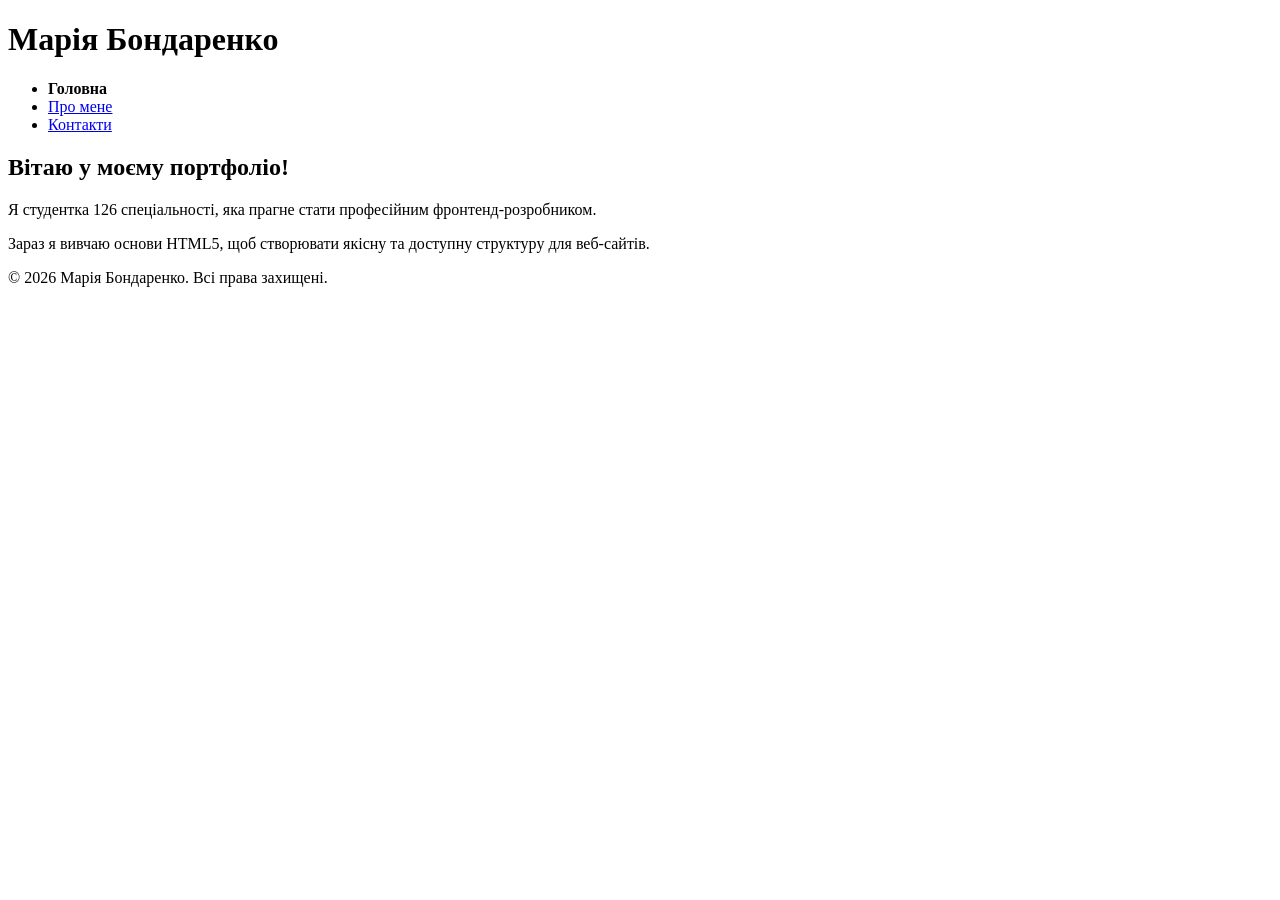
==== index.html @ ab2bf9c3 "feat: create basic index.html structure" ====
<!DOCTYPE html>
<html lang="uk">
<head>
    <meta charset="UTF-8">
    <meta name="viewport" content="width=device-width, initial-scale=1.0">
    <meta name="description" content="Портфоліо майбутнього фронтенд-розробника Марії Бондаренко">
    <meta name="author" content="Марія Бондаренко">
    <title>Головна — Портфоліо</title>
</head>
<body>
    <header>
        <h1>Марія Бондаренко</h1>
        <nav>
            <ul>
                <li><strong>Головна</strong></li>
                <li><a href="about.html">Про мене</a></li>
                <li><a href="contacts.html">Контакти</a></li>
            </ul>
        </nav>
    </header>

    <main>
        <section>
            <h2>Вітаю у моєму портфоліо!</h2>
            <p>Я студентка 126 спеціальності, яка прагне стати професійним фронтенд-розробником.</p>
            <p>Зараз я вивчаю основи HTML5, щоб створювати якісну та доступну структуру для веб-сайтів.</p>
        </section>
    </main>

    <footer>
        <p>&copy; 2026 Марія Бондаренко. Всі права захищені.</p>
    </footer>
</body>
</html>
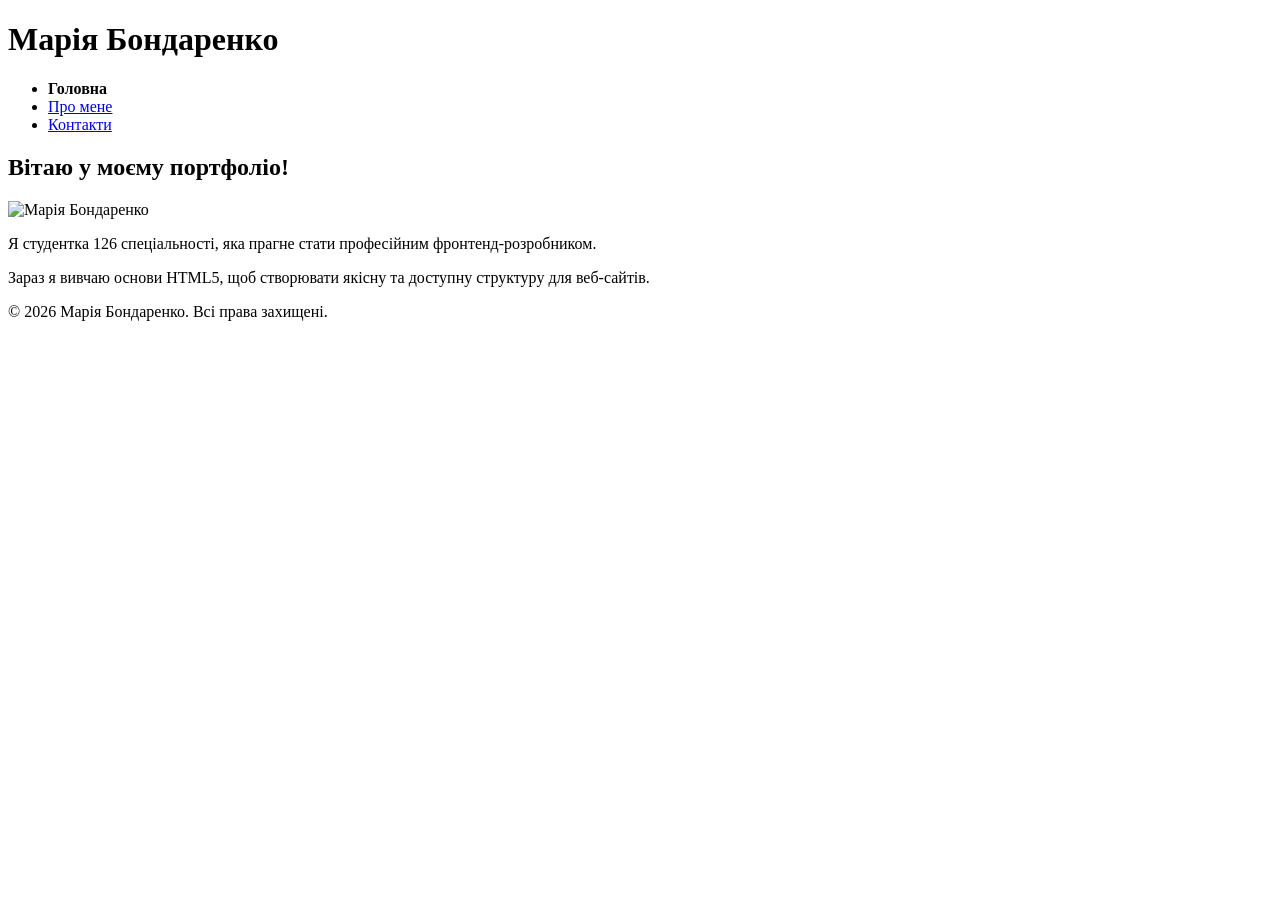
==== commit 2833d903: "feat: add multimedia elements to all pages" ====
--- a/index.html
+++ b/index.html
@@ -22,6 +22,9 @@
     <main>
         <section>
             <h2>Вітаю у моєму портфоліо!</h2>
+			
+			<img src="my-photo.jpg" alt="Марія Бондаренко" width="250">
+			
             <p>Я студентка 126 спеціальності, яка прагне стати професійним фронтенд-розробником.</p>
             <p>Зараз я вивчаю основи HTML5, щоб створювати якісну та доступну структуру для веб-сайтів.</p>
         </section>
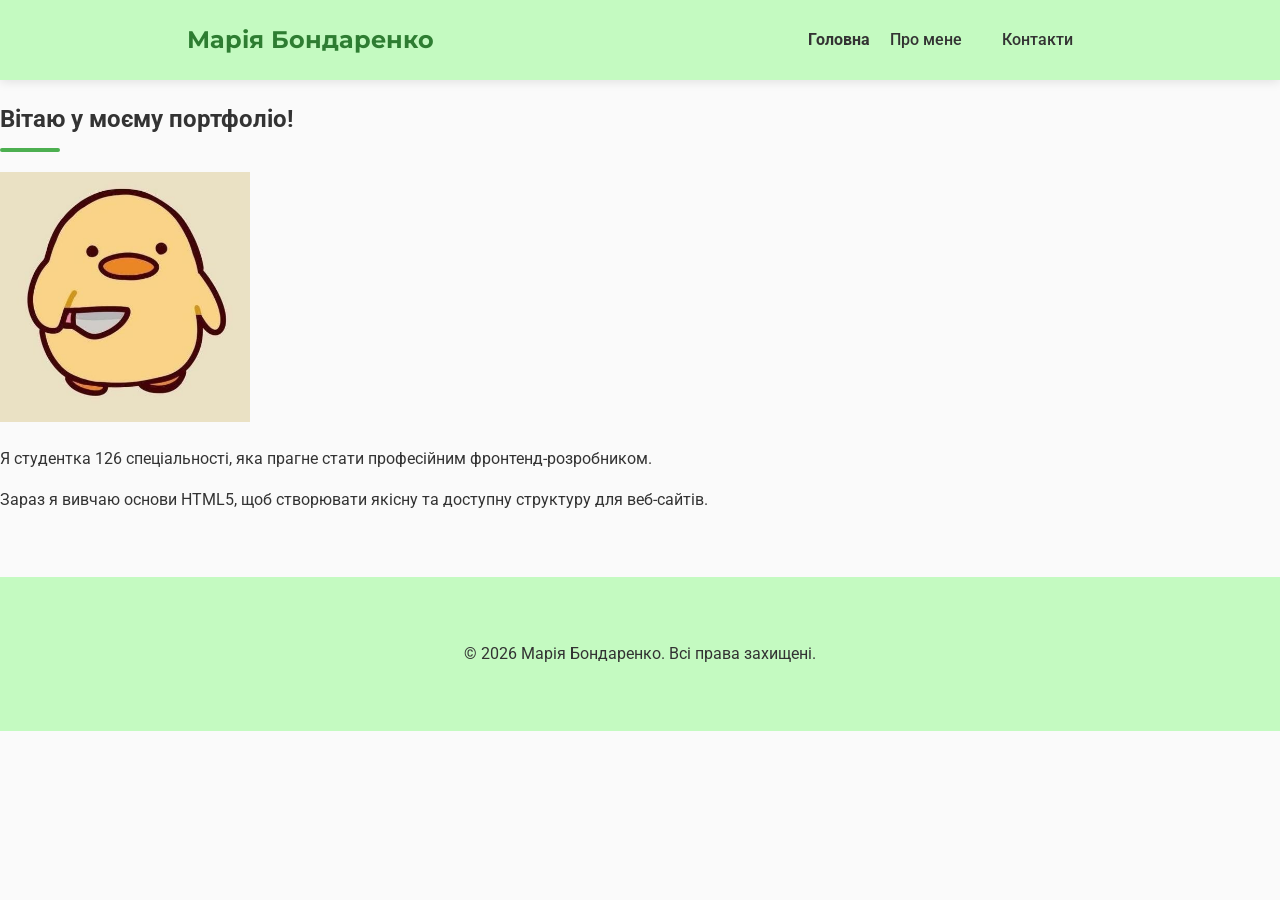
==== commit 85640abf: "feat: add CSS styles" ====
--- a/index.html
+++ b/index.html
@@ -6,6 +6,7 @@
     <meta name="description" content="Портфоліо майбутнього фронтенд-розробника Марії Бондаренко">
     <meta name="author" content="Марія Бондаренко">
     <title>Головна — Портфоліо</title>
+	<link rel="stylesheet" href="styles.css">
 </head>
 <body>
     <header>
@@ -23,7 +24,7 @@
         <section>
             <h2>Вітаю у моєму портфоліо!</h2>
 			
-			<img src="my-photo.jpg" alt="Марія Бондаренко" width="250">
+			<img src="images/my-photo.jpg" alt="Марія Бондаренко" width="250">
 			
             <p>Я студентка 126 спеціальності, яка прагне стати професійним фронтенд-розробником.</p>
             <p>Зараз я вивчаю основи HTML5, щоб створювати якісну та доступну структуру для веб-сайтів.</p>
--- a/styles.css
+++ b/styles.css
@@ -0,0 +1,178 @@
+/* ===== Загальні налаштування ===== */
+@import url('https://fonts.googleapis.com/css2?family=Montserrat:wght@400;700&family=Roboto:wght@300;400&display=swap');
+
+*,
+*::before,
+*::after {
+    box-sizing: border-box; /* Включаємо padding та border у ширину */
+}
+
+body {
+    margin: 0;
+    padding: 0;
+    font-family: 'Roboto', Arial, sans-serif;
+    line-height: 1.6;
+    color: #333333;
+    padding-top: 80px; /* Відступ під фіксований хедер */
+    background-color: hsl(0, 0%, 98%);
+}
+
+/* ===== Хедер та навігація ===== */
+header {
+    position: fixed; /* Фіксований хедер */
+    top: 0;
+    left: 0;
+    width: 100%;
+    height: 80px;
+    background-color: #C4FAC1; /* Ваш світло-зелений колір */
+    display: flex;
+    justify-content: space-around;
+    align-items: center;
+    z-index: 1000;
+    box-shadow: 0 2px 10px rgba(0,0,0,0.1);
+}
+
+header h1 {
+    margin: 0;
+    font-family: 'Montserrat', sans-serif;
+    font-size: 1.5rem;
+    color: #2E7D32;
+}
+
+nav ul {
+    list-style: none;
+    margin: 0;
+    padding: 0;
+    display: flex;
+}
+
+nav ul li a {
+    text-decoration: none;
+    color: #333333;
+    padding: 10px 20px;
+    font-weight: 500;
+    transition: 0.3s;
+}
+
+nav ul li a:hover {
+    background-color: rgba(76, 175, 80, 0.2);
+    border-radius: 4px;
+    color: #2E7D32;
+}
+
+/* ===== Головна секція з фоном ===== */
+#map-section {
+    position: relative; /* */
+    min-height: 80vh; 
+    display: flex;
+    justify-content: center; /* Центруємо форму горизонтально */
+    align-items: center;     /* Центруємо форму вертикально */
+    overflow: hidden;
+
+    /* Налаштування якісного фону */
+    background-image: url('images/workspace.jpg'); 
+    background-size: cover; 
+    background-position: center;
+    background-repeat: no-repeat;
+
+    padding: 40px 20px;
+}
+
+/* Об'єднаний стиль для форми */
+.contact-form-container {
+    position: relative;
+    z-index: 2;
+    background-color: rgba(255, 255, 255, 0.95); /* Напівпрозорий білий */
+    padding: 2.5rem;
+    border-radius: 12px;
+    box-shadow: 0 10px 25px rgba(0,0,0,0.1);
+    max-width: 450px; /* Оптимальна ширина */
+    width: 100%;
+}
+
+h2::after {
+    content: "";
+    display: block;
+    width: 60px;
+    height: 4px;
+    background-color: #4CAF50;
+    margin-top: 10px;
+    border-radius: 2px;
+}
+
+/* ===== Елементи форми ===== */
+input, select, textarea {
+    width: 100%;
+    padding: 12px;
+    margin-top: 1rem;
+    border: 1px solid #cccccc;
+    border-radius: 6px;
+    font-size: 1rem;
+}
+
+input:focus, textarea:focus {
+    outline: none;
+    border-color: #4CAF50;
+    box-shadow: 0 0 8px rgba(76, 175, 80, 0.3);
+}
+
+button[type="submit"] {
+    background-color: #4CAF50;
+    color: white;
+    border: none;
+    padding: 15px;
+    margin-top: 1.5rem;
+    border-radius: 6px;
+    cursor: pointer;
+    width: 100%;
+    font-weight: bold;
+    transition: 0.3s;
+}
+
+button[type="submit"]:hover {
+    background-color: #388E3C;
+}
+
+/* ===== Таблиця та Футер ===== */
+table {
+    width: 90%;
+    max-width: 1000px;
+    margin: 3rem auto;
+    border-collapse: collapse;
+    background: white;
+}
+
+th, td {
+    border: 1px solid #dddddd;
+    padding: 15px;
+    text-align: left;
+}
+
+th {
+    background-color: #2E7D32;
+    color: white;
+}
+
+footer {
+    text-align: center;
+    padding: 3rem 1rem;
+    background-color: #C4FAC1; 
+    color: #333333;
+    margin-top: 4rem;
+}
+
+.back-to-top {
+    position: fixed;
+    bottom: 30px;
+    right: 30px;
+    background-color: #4CAF50;
+    color: white;
+    width: 50px;
+    height: 50px;
+    border-radius: 50%;
+    display: flex;
+    justify-content: center;
+    align-items: center;
+    text-decoration: none;
+    z-index: 100;
+}
